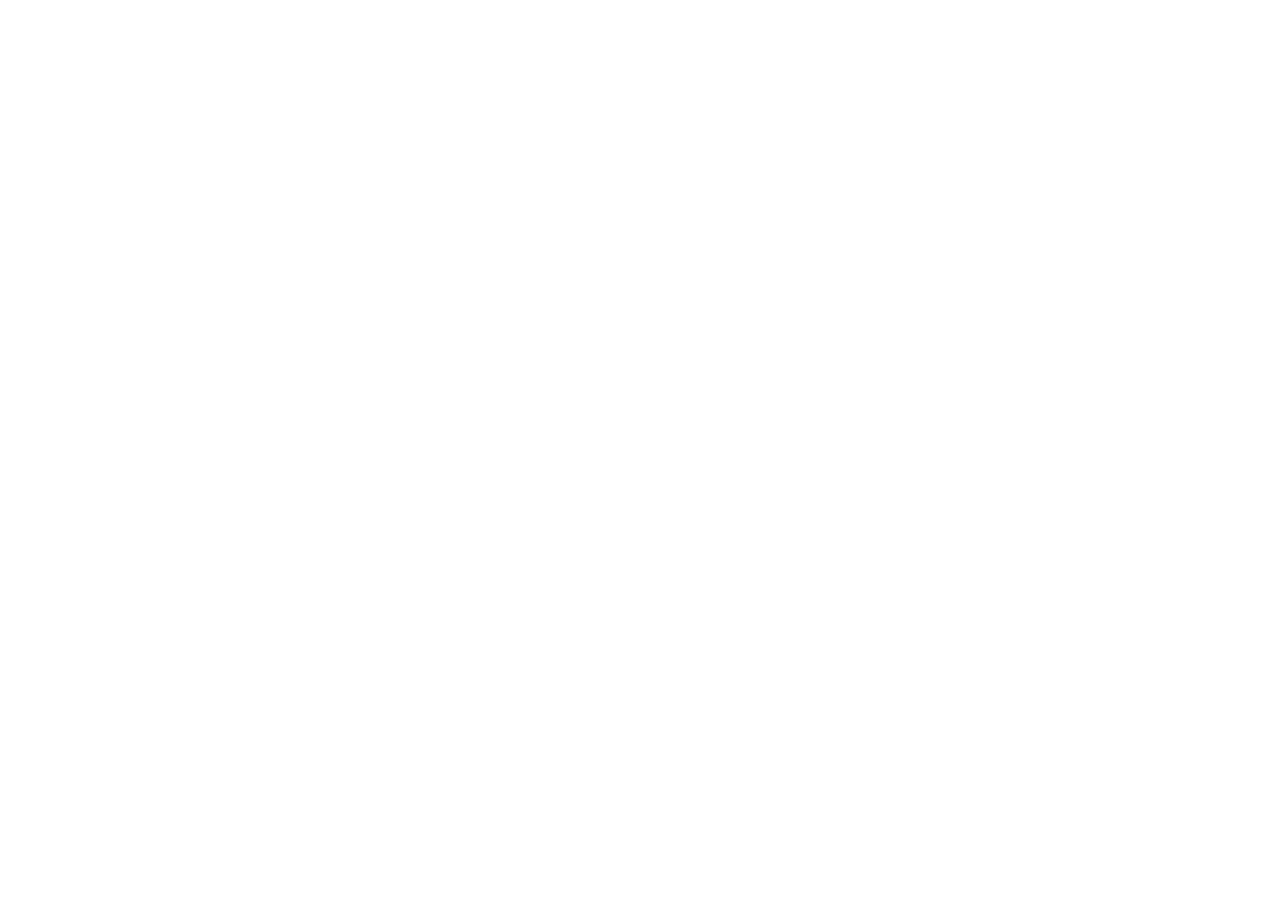
==== Praktikum WEB/index.html @ a73af74b "update" ====
<!DOCTYPE html>
<html lang="en">
<head>
    <meta charset="UTF-8">
    <meta name="viewport" content="width=device-width, initial-scale=1.0">
    <title>Document</title>
</head>
<body>

</body>
</html>
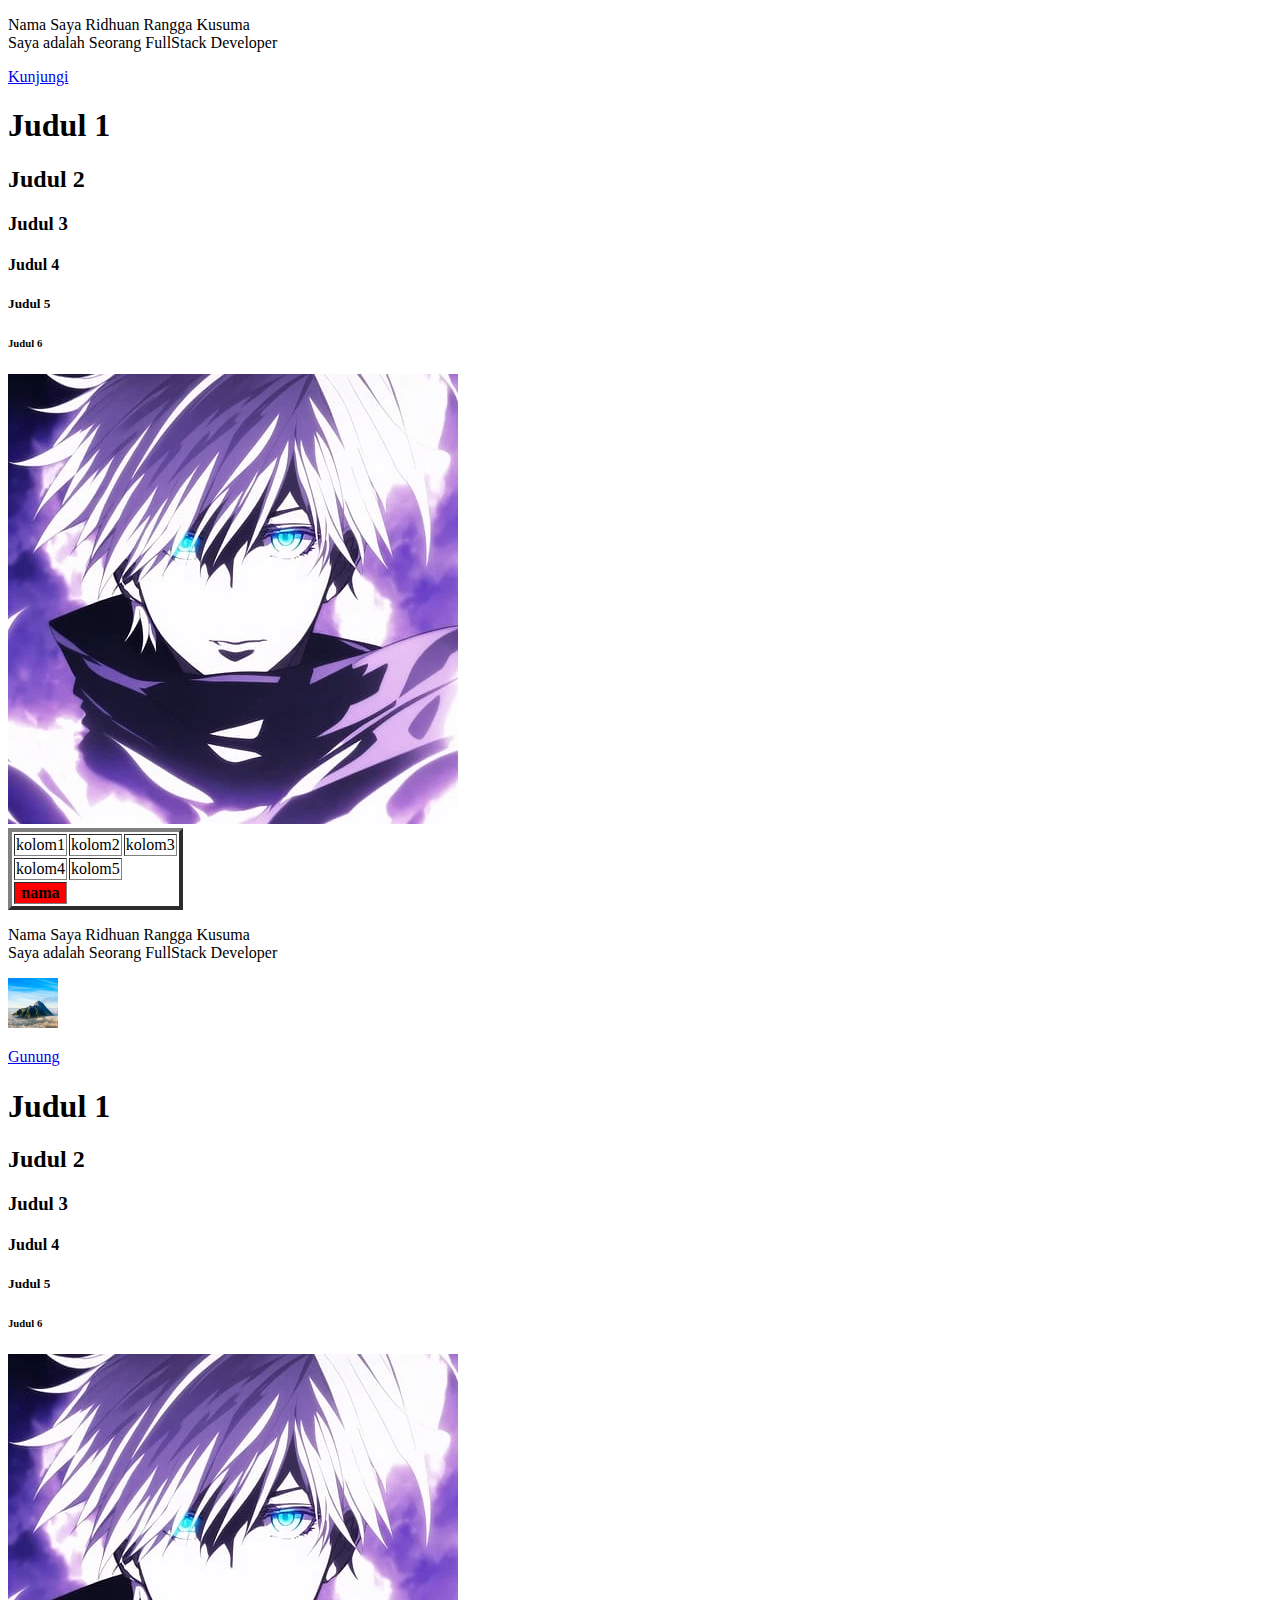
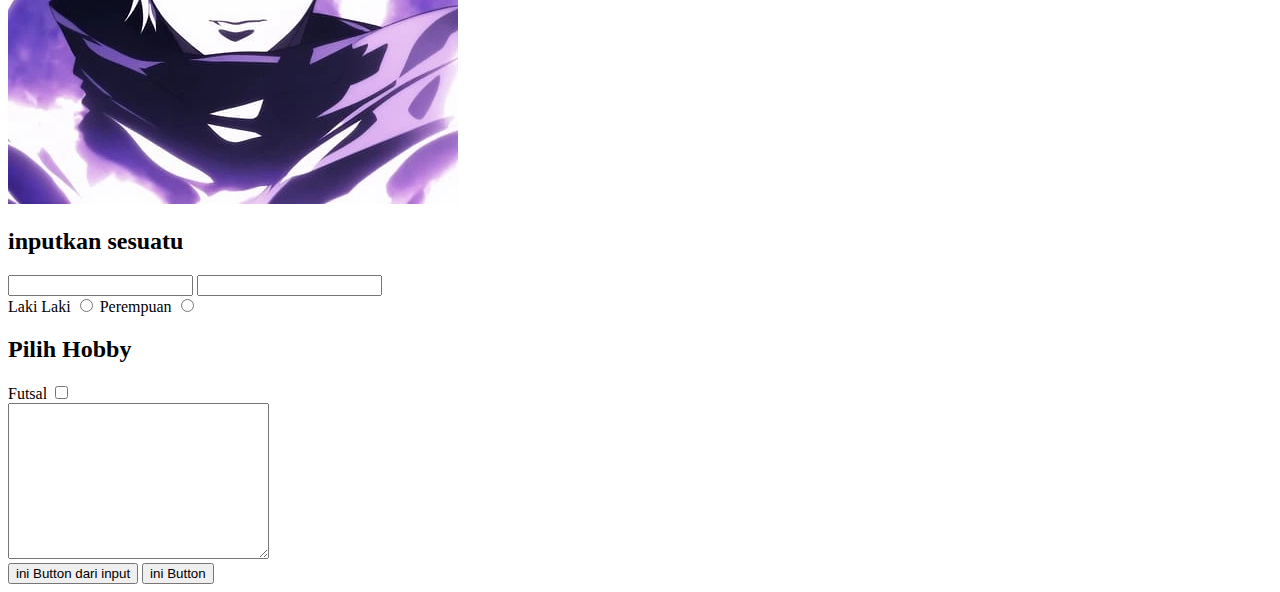
==== commit 50773519: "update" ====
--- a/Praktikum WEB/index.html
+++ b/Praktikum WEB/index.html
@@ -3,9 +3,76 @@
 <head>
     <meta charset="UTF-8">
     <meta name="viewport" content="width=device-width, initial-scale=1.0">
-    <title>Document</title>
+    <title>MOdul 1</title>
 </head>
+<!-- animasi iteration = looping
+    animasi direvtion = direksi animasi misal di reverse 
+    animasi duration = untuk membuat durasi animasi -->
 <body>
+    <p>Nama Saya Ridhuan Rangga Kusuma <br> Saya adalah Seorang FullStack Developer</p>
+    <a href="khusus/halaman.html"> Kunjungi </a>
+    <h1>Judul 1</h1>
+    <h2>Judul 2</h2>
+    <h3>Judul 3</h3>
+    <h4>Judul 4</h4>
+    <h5>Judul 5</h5>
+    <h6>Judul 6</h6>
 
+    <img  src="../Top up Web/Gojo.jpeg" alt="index">
+    <!-- ini Tag Table -->
+    <table border="4">
+        <tr >
+            <!-- Kolom -->
+            <td>kolom1</td>
+            <td>kolom2</td>
+            <td>kolom3</td>
+        </tr>
+        <tr>
+            <td>kolom4</td>
+            <td>kolom5</td>
+        </tr>
+        <tr>
+            <th bgcolor="red">nama</th>
+        </tr>
+    
+    </table>
+    <!-- ini Div untuk mengelompokkan kaya divisi -->
+    <div>
+        <p>Nama Saya Ridhuan Rangga Kusuma <br> Saya adalah Seorang FullStack Developer</p>
+    <a href="khusus/halaman.html"> <img src="Gunung.jpeg" alt="Logo Gunung" width="50" height="50"> <p>Gunung</p></a>
+    <h1 >Judul 1</h1>
+    <h2>Judul 2</h2>
+    <h3>Judul 3</h3>
+    <h4>Judul 4</h4>
+    <h5>Judul 5</h5>
+    <h6>Judul 6</h6>
+
+    <img  src="../Top up Web/Gojo.jpeg" alt="index">
+  
+    </div>
+    <div>
+        <h2>inputkan sesuatu</h1>
+        <input type="text" name="" id="">
+        <input type="number" name="" id="">
+    </div>
+    <div>
+        <label for="lk">Laki Laki
+        <input type="radio" name="gender" value="Laki laki" id="lk">
+        </label>
+        <label for="pw"> Perempuan</label>
+        <input type="radio" name="gender" value="Perempuan" id="pw"> 
+
+        <!-- Hobby -->
+        <h2>Pilih Hobby</h2>
+        <label for="">Futsal</label>
+        <input type="checkbox" name="" id="" value="Futsal">
+        <br>
+        <!-- Text Area -->
+        <textarea name="text id="" cols="30" rows="10"></textarea>
+        <!-- tombol -->
+        <br>
+        <input type="button" name="" id="" value="ini Button dari input">
+        <button>ini Button</button>
+    </div>
 </body>
 </html>